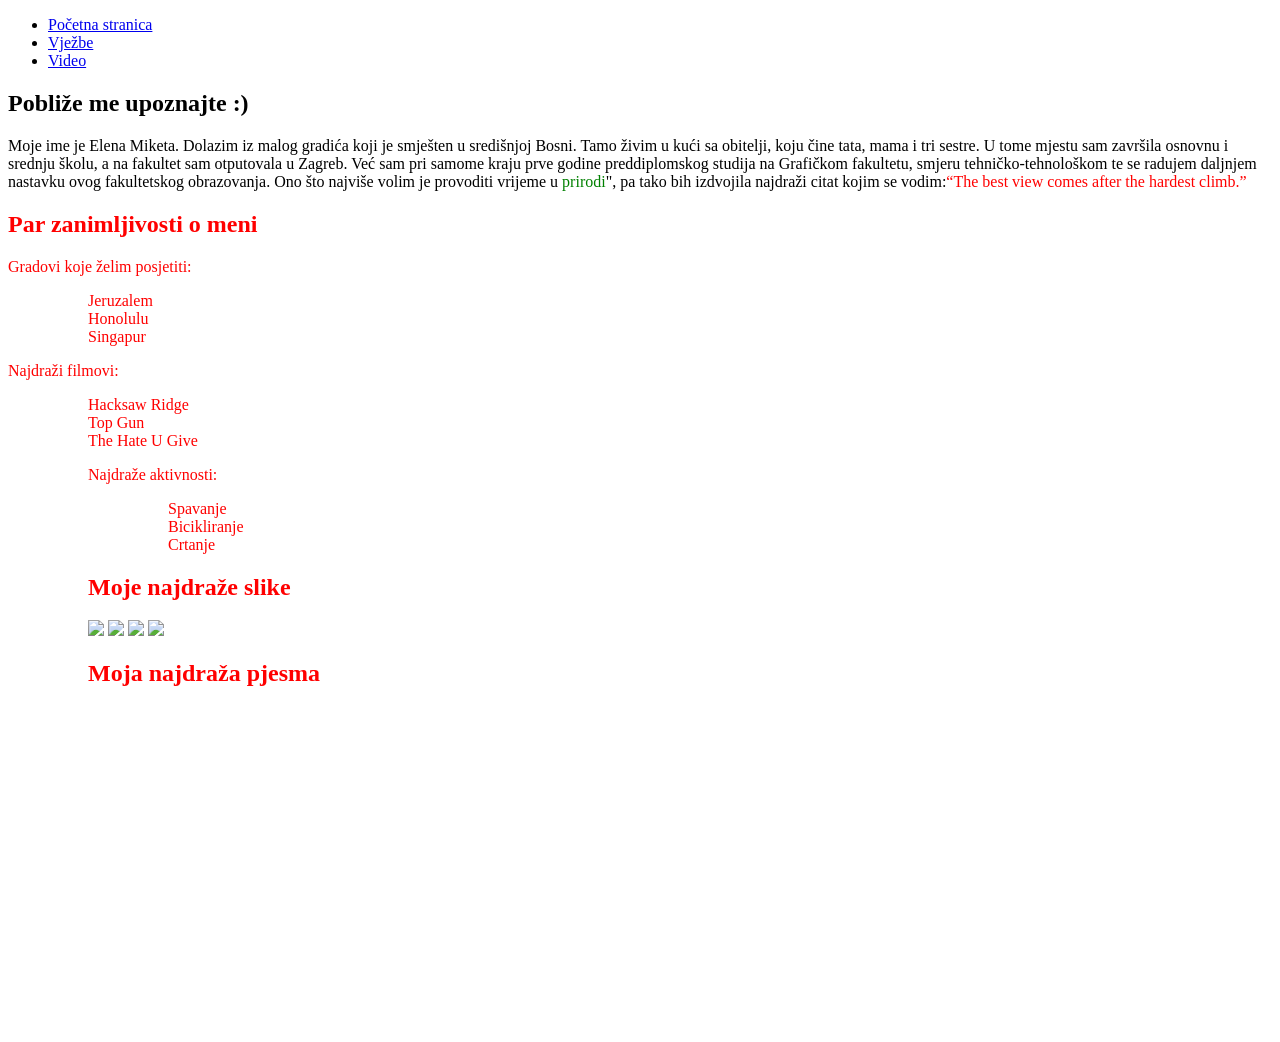
==== Elena Miketa-Projektni zadatak.html @ ec50c4cf "Add files via upload" ====
<!DOCTYPE html>
<html>
<head>
	<meta charset="utf-8">
	<meta name="viewport" content="width=device-width, initial-scale=1">
	<title>o_meni</title>
	<link rel="stylesheet" type="text/css" href="stil.css">
</head>
<body>
	<nav>
		<ul>
		<li><a href="https://grfhr-my.sharepoint.com/:u:/r/personal/emiketa_grf_hr/Documents/Desktop/njeno/index%20(1).html?csf=1&web=1&e=1ax0Uy">Početna stranica</a></li>
		<li><a href="https://grfhr-my.sharepoint.com/:u:/r/personal/emiketa_grf_hr/Documents/vje%C5%BEbe1.html?csf=1&web=1&e=Mtv6ZJ">Vježbe</a></li>
		<li><a href="https://grfhr-my.sharepoint.com/:v:/r/personal/emiketa_grf_hr/Documents/video1.mp4?csf=1&web=1&e=fk4owc">Video</a></li>
		</ul>	
	</nav>
	<h2>Pobliže me upoznajte :)</h2>
	<p>Moje ime je Elena Miketa. Dolazim iz malog gradića koji je smješten u središnjoj Bosni. Tamo živim u kući sa obitelji, koju čine tata, mama i tri sestre. U tome mjestu sam završila osnovnu i srednju školu, a na fakultet sam otputovala u Zagreb. Već sam pri samome kraju prve godine preddiplomskog studija na Grafičkom fakultetu, smjeru tehničko-tehnološkom te se radujem daljnjem nastavku ovog fakultetskog obrazovanja. Ono što najviše volim je provoditi vrijeme u <span style="color: green;">prirodi</span style="color: green;"/>", pa tako bih izdvojila najdraži citat kojim se vodim:<span style="color: red;"><q>The best view comes after the hardest climb.</p><span style="color: red;"/>
	<h2>Par zanimljivosti o meni</h2>	
	<p>Gradovi koje želim posjetiti:</p>
	<ol>
	<blockquote>
		Jeruzalem<br/>
		Honolulu<br/>
		Singapur<br/>
	</blockquote>	
	</ol>	
	<p>Najdraži filmovi:</p>
	<ol>
	<blockquote>	
		Hacksaw Ridge<br/>		
		Top Gun<br/>
		The Hate U Give<br/>
	</blockquote>
	<ol>
	<p>Najdraže aktivnosti:</p>
	<ol> 
	<blockquote>
		Spavanje<br/>	
		Bicikliranje<br/>
		Crtanje<br/>
	</blockquote>
	</ol>
	<h2>Moje najdraže slike</h2>
	<img src="slike/Slika1.jpg">
	<img src="slike/Slika2.jpg">
	<img src="slike/Slika3.jpg">
	<img src="slike/Slika4.jpg">
	<h2>Moja najdraža pjesma</h2>
	<iframe width="560" height="315" src="https://www.youtube.com/embed/PTCQeb6uufc" title="YouTube video player" frameborder="0" allow="accelerometer; autoplay; clipboard-write; encrypted-media; gyroscope; picture-in-picture; web-share" allowfullscreen></iframe>
</body>
</html>
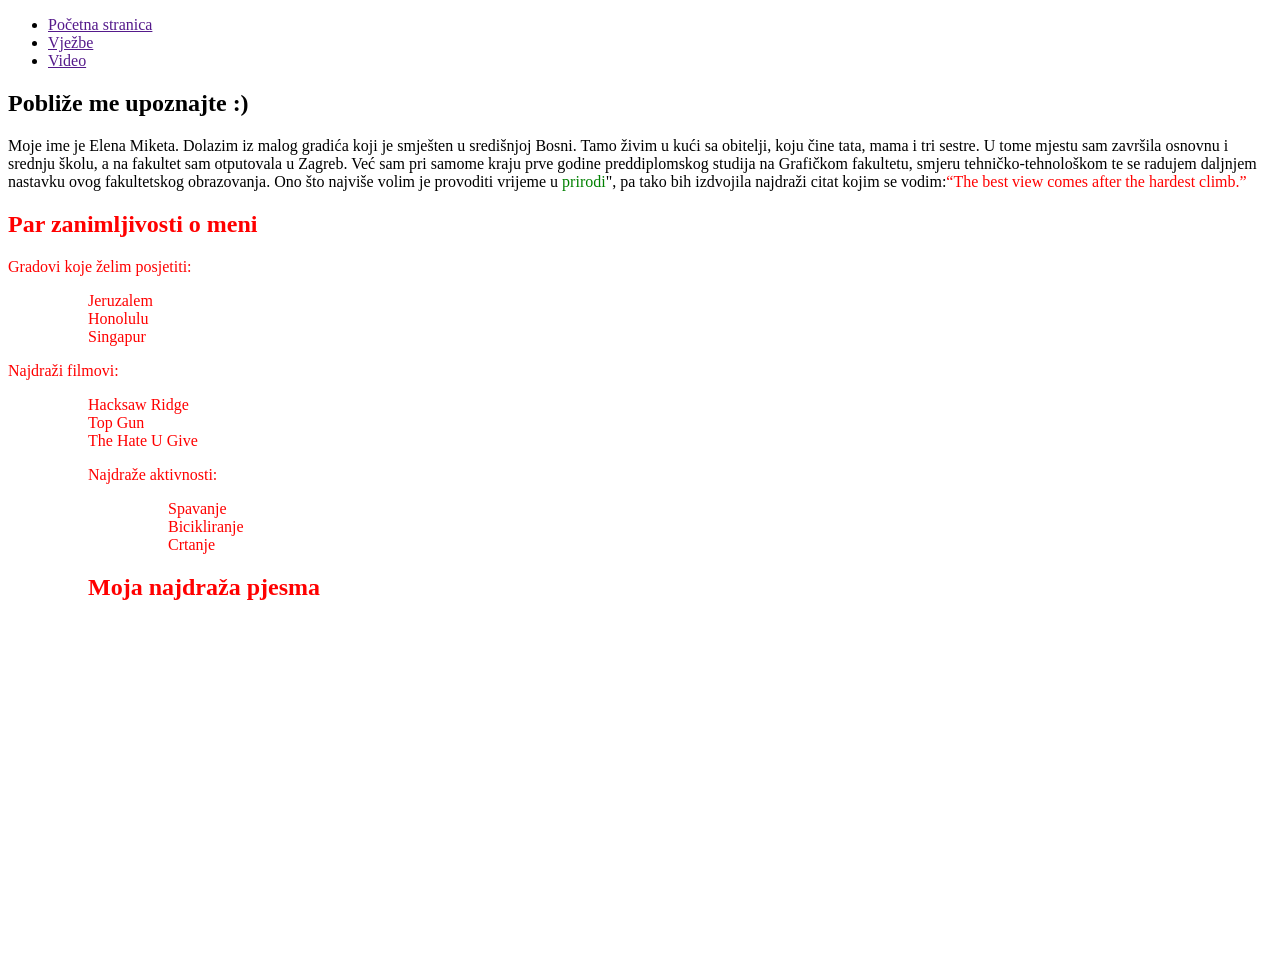
==== commit 66e92bab: "Update Elena Miketa-Projektni zadatak.html" ====
--- a/Elena Miketa-Projektni zadatak.html
+++ b/Elena Miketa-Projektni zadatak.html
@@ -9,9 +9,9 @@
 <body>
 	<nav>
 		<ul>
-		<li><a href="https://grfhr-my.sharepoint.com/:u:/r/personal/emiketa_grf_hr/Documents/Desktop/njeno/index%20(1).html?csf=1&web=1&e=1ax0Uy">Početna stranica</a></li>
-		<li><a href="https://grfhr-my.sharepoint.com/:u:/r/personal/emiketa_grf_hr/Documents/vje%C5%BEbe1.html?csf=1&web=1&e=Mtv6ZJ">Vježbe</a></li>
-		<li><a href="https://grfhr-my.sharepoint.com/:v:/r/personal/emiketa_grf_hr/Documents/video1.mp4?csf=1&web=1&e=fk4owc">Video</a></li>
+		<li><a href="">Početna stranica</a></li>
+		<li><a href="">Vježbe</a></li>
+		<li><a href="">Video</a></li>
 		</ul>	
 	</nav>
 	<h2>Pobliže me upoznajte :)</h2>
@@ -41,12 +41,9 @@
 		Crtanje<br/>
 	</blockquote>
 	</ol>
-	<h2>Moje najdraže slike</h2>
-	<img src="slike/Slika1.jpg">
-	<img src="slike/Slika2.jpg">
-	<img src="slike/Slika3.jpg">
-	<img src="slike/Slika4.jpg">
+	
 	<h2>Moja najdraža pjesma</h2>
 	<iframe width="560" height="315" src="https://www.youtube.com/embed/PTCQeb6uufc" title="YouTube video player" frameborder="0" allow="accelerometer; autoplay; clipboard-write; encrypted-media; gyroscope; picture-in-picture; web-share" allowfullscreen></iframe>
 </body>
-</html>+
+</html>
